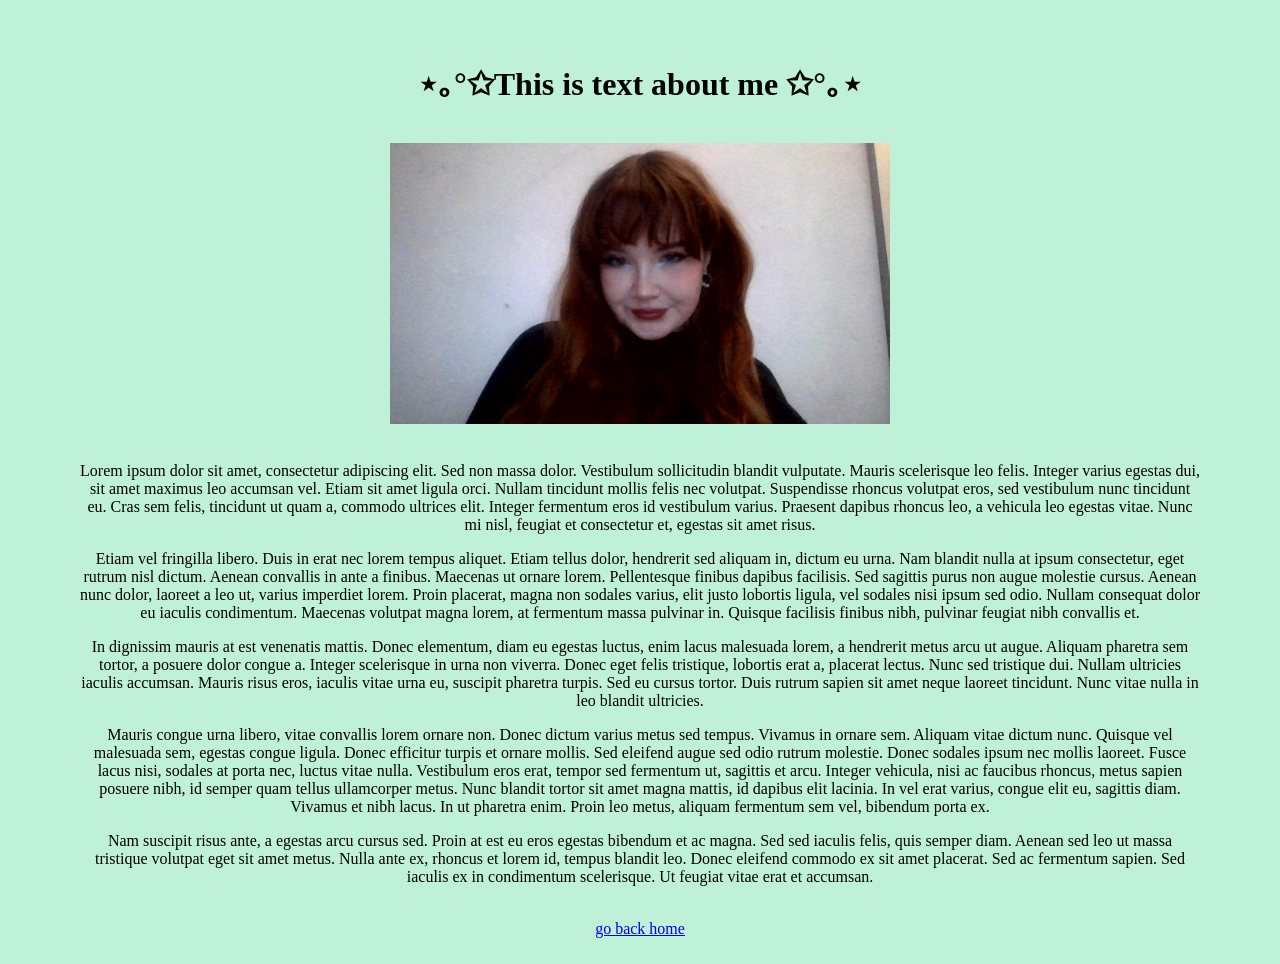
==== html/about.html @ 60b9118b "draft1" ====
<!DOCTYPE html>
<html lang="en">
<head>
    <meta charset="UTF-8">
    <title>o</title>
</head>
<style>p {max-width: 140ch;
;}</style>
<body style="background-color:rgb(191, 241, 216);">
<!-- Page Content Here-->
 <br><br>
 <center>
 <h1> ⋆｡°✩This is text about me ✩°｡⋆</h1>
 
 <br>
 <img src="me.jpg" alt="pic of me" width="500">
 <br><br>
 <p>
    Lorem ipsum dolor sit amet, consectetur adipiscing elit. Sed non massa dolor. Vestibulum sollicitudin blandit vulputate. Mauris scelerisque leo felis. Integer varius egestas dui, sit amet maximus leo accumsan vel. Etiam sit amet ligula orci. Nullam tincidunt mollis felis nec volutpat. Suspendisse rhoncus volutpat eros, sed vestibulum nunc tincidunt eu. Cras sem felis, tincidunt ut quam a, commodo ultrices elit. Integer fermentum eros id vestibulum varius. Praesent dapibus rhoncus leo, a vehicula leo egestas vitae. Nunc mi nisl, feugiat et consectetur et, egestas sit amet risus.
 </p>
 <p>
    Etiam vel fringilla libero. Duis in erat nec lorem tempus aliquet. Etiam tellus dolor, hendrerit sed aliquam in, dictum eu urna. Nam blandit nulla at ipsum consectetur, eget rutrum nisl dictum. Aenean convallis in ante a finibus. Maecenas ut ornare lorem. Pellentesque finibus dapibus facilisis. Sed sagittis purus non augue molestie cursus. Aenean nunc dolor, laoreet a leo ut, varius imperdiet lorem. Proin placerat, magna non sodales varius, elit justo lobortis ligula, vel sodales nisi ipsum sed odio. Nullam consequat dolor eu iaculis condimentum. Maecenas volutpat magna lorem, at fermentum massa pulvinar in. Quisque facilisis finibus nibh, pulvinar feugiat nibh convallis et.
 </p>
 <p>
    In dignissim mauris at est venenatis mattis. Donec elementum, diam eu egestas luctus, enim lacus malesuada lorem, a hendrerit metus arcu ut augue. Aliquam pharetra sem tortor, a posuere dolor congue a. Integer scelerisque in urna non viverra. Donec eget felis tristique, lobortis erat a, placerat lectus. Nunc sed tristique dui. Nullam ultricies iaculis accumsan. Mauris risus eros, iaculis vitae urna eu, suscipit pharetra turpis. Sed eu cursus tortor. Duis rutrum sapien sit amet neque laoreet tincidunt. Nunc vitae nulla in leo blandit ultricies.
</p>
<p>
    Mauris congue urna libero, vitae convallis lorem ornare non. Donec dictum varius metus sed tempus. Vivamus in ornare sem. Aliquam vitae dictum nunc. Quisque vel malesuada sem, egestas congue ligula. Donec efficitur turpis et ornare mollis. Sed eleifend augue sed odio rutrum molestie. Donec sodales ipsum nec mollis laoreet. Fusce lacus nisi, sodales at porta nec, luctus vitae nulla. Vestibulum eros erat, tempor sed fermentum ut, sagittis et arcu. Integer vehicula, nisi ac faucibus rhoncus, metus sapien posuere nibh, id semper quam tellus ullamcorper metus. Nunc blandit tortor sit amet magna mattis, id dapibus elit lacinia. In vel erat varius, congue elit eu, sagittis diam. Vivamus et nibh lacus. In ut pharetra enim. Proin leo metus, aliquam fermentum sem vel, bibendum porta ex.
</p>
<p>
    Nam suscipit risus ante, a egestas arcu cursus sed. Proin at est eu eros egestas bibendum et ac magna. Sed sed iaculis felis, quis semper diam. Aenean sed leo ut massa tristique volutpat eget sit amet metus. Nulla ante ex, rhoncus et lorem id, tempus blandit leo. Donec eleifend commodo ex sit amet placerat. Sed ac fermentum sapien. Sed iaculis ex in condimentum scelerisque. Ut feugiat vitae erat et accumsan.
</p> 
<br>
 <!-- put a go back home button here-->
  <a href="index.html"> go back home</a>
</center>
<br>
</body>
</html>
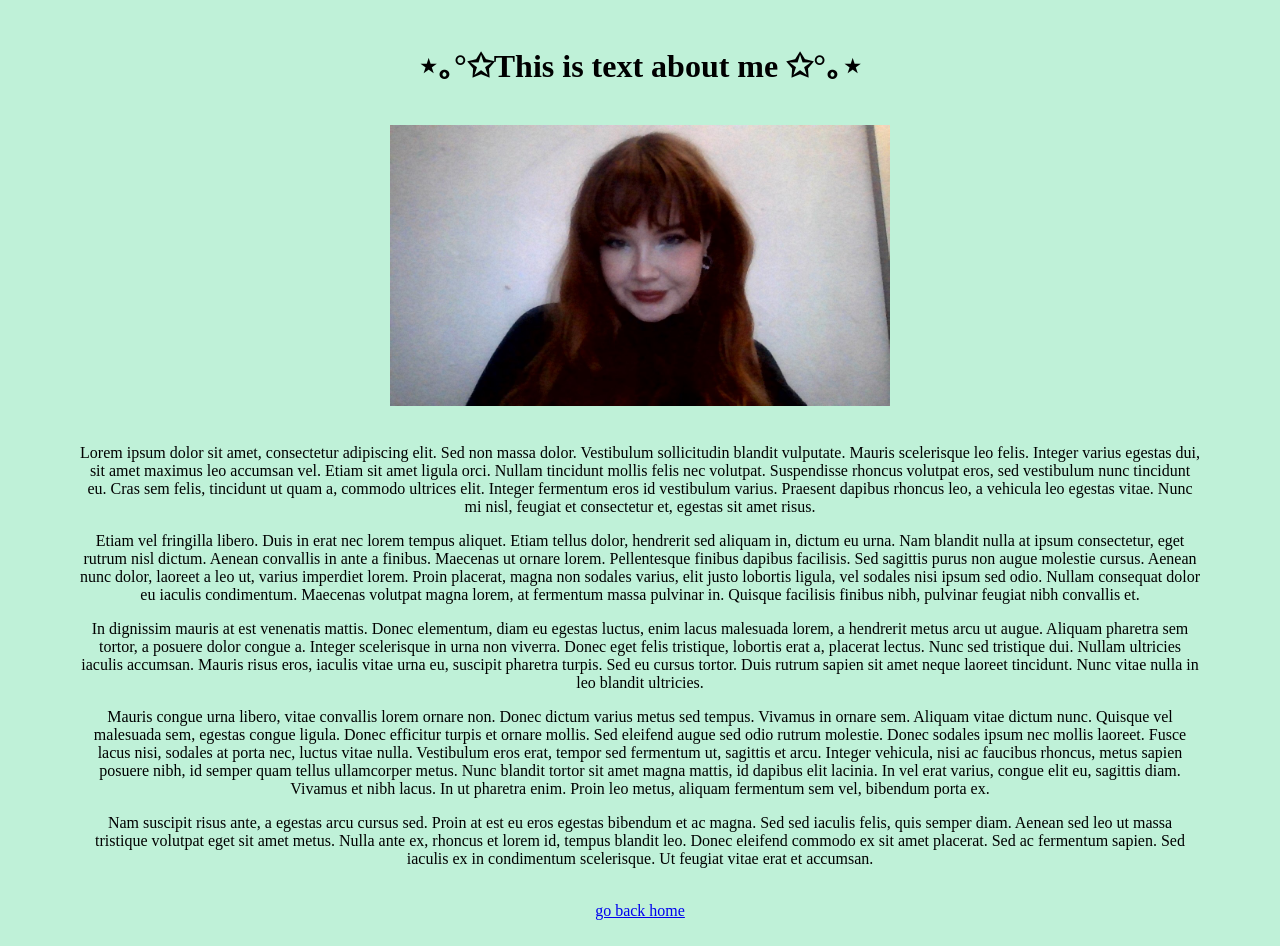
==== commit 1c66cca9: "draft2" ====
--- a/html/about.html
+++ b/html/about.html
@@ -8,7 +8,7 @@
 ;}</style>
 <body style="background-color:rgb(191, 241, 216);">
 <!-- Page Content Here-->
- <br><br>
+ <br>
  <center>
  <h1> ⋆｡°✩This is text about me ✩°｡⋆</h1>
  
